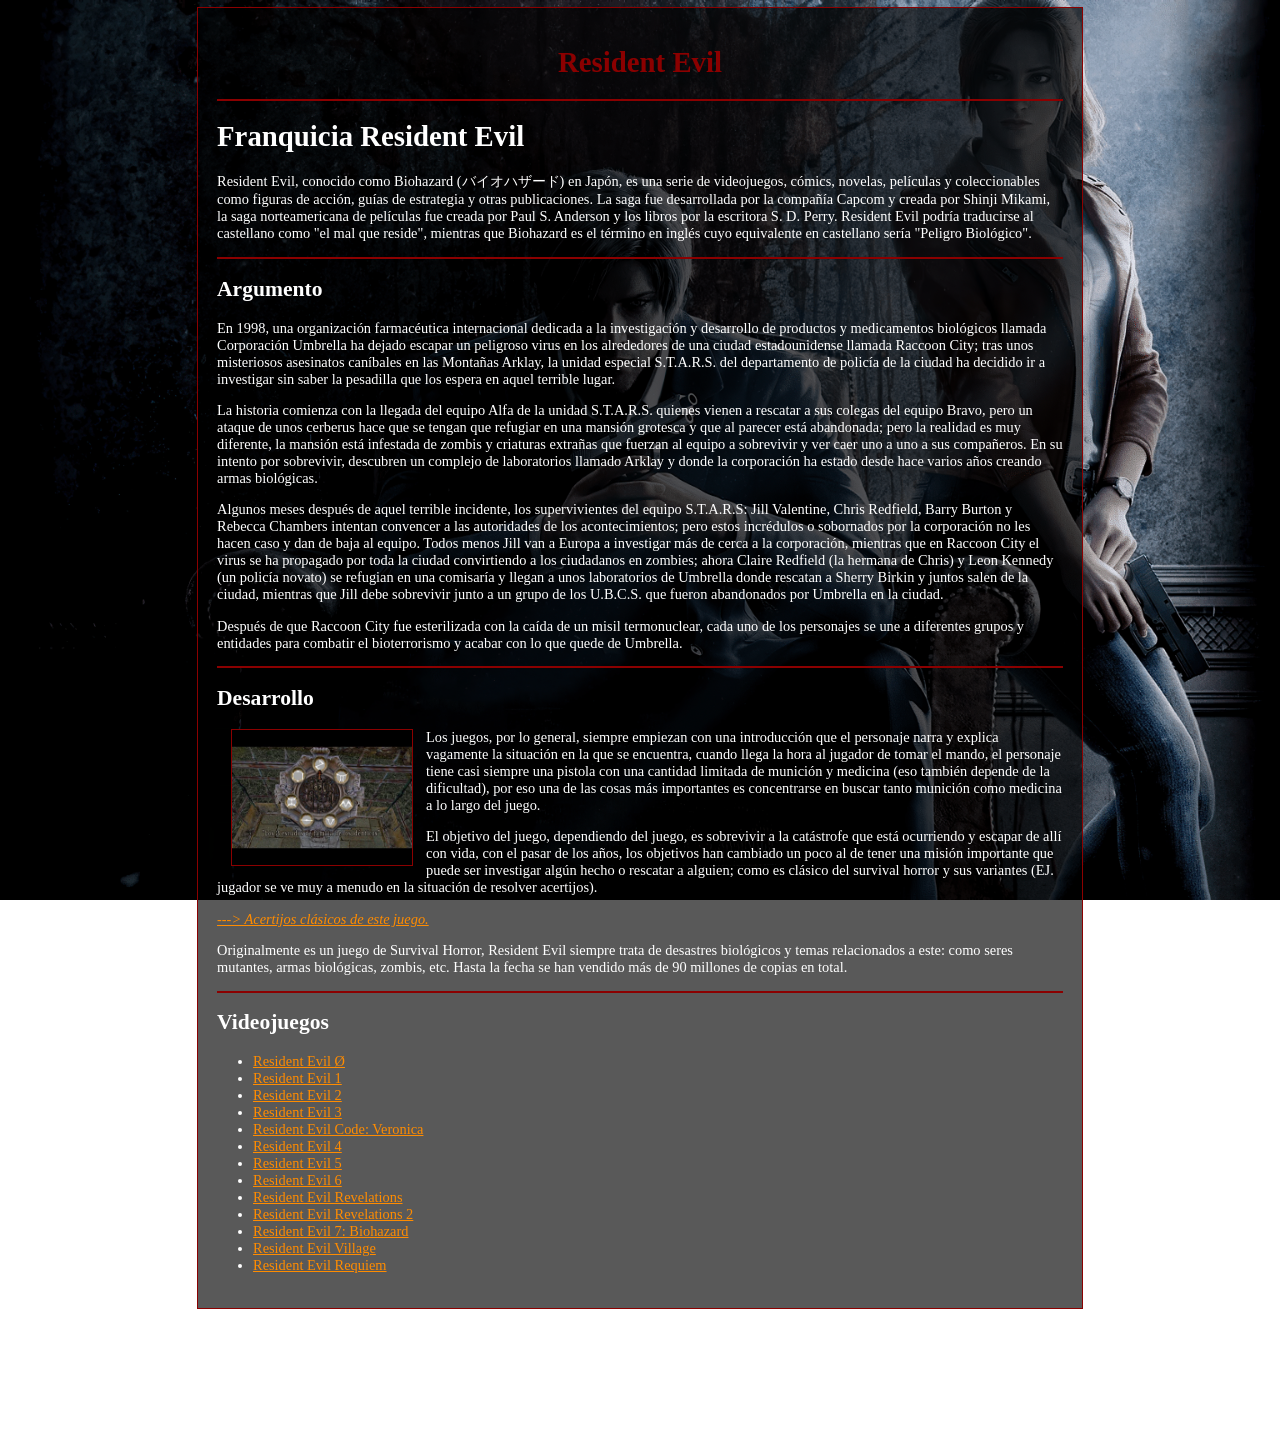
==== index.html @ 5e925d45 "Add files via upload" ====
<!DOCTYPE html>
<html lang="en">
<head>
    <meta charset="UTF-8">
    <meta name="viewport" content="width=device-width, initial-scale=1.0">
    <title>Wiki | Resident Evil</title>
</head>

<body link="darkorange" 
        vlink="darkorange" 
        alink="white" 
        text="white" 
        style="background-image: url('imgs/img1.jpg'); 
                background-size: cover; 
                background-position: center; 
                background-attachment: fixed;
                zoom: 90%;">
    
    <center>
        <table width="70%" cellpadding="20" style="background-color: rgba(0, 0, 0, 0.65); border: 2px solid #8B0000;">
            <tr>
                <td>
                    <h1 align="center" style="color:#8B0000;">Resident Evil</h1>
                    <hr color="#8B0000">

                    <h1>Franquicia Resident Evil</h1>

                    <p>Resident Evil, conocido como Biohazard (バイオハザード) en Japón, es una serie de videojuegos, cómics, novelas, películas y coleccionables como figuras de acción, guías de estrategia y otras publicaciones. La saga fue desarrollada por la compañía Capcom y creada por Shinji Mikami, la saga norteamericana de películas fue creada por Paul S. Anderson y los libros por la escritora S. D. Perry. Resident Evil podría traducirse al castellano como "el mal que reside", mientras que Biohazard es el término en inglés cuyo equivalente en castellano sería "Peligro Biológico".</p>

                    <hr color="#8B0000">
                    
                    <h2>Argumento</h2>

                    <p>En 1998, una organización farmacéutica internacional dedicada a la investigación y desarrollo de productos y medicamentos biológicos llamada Corporación Umbrella ha dejado escapar un peligroso virus en los alrededores de una ciudad estadounidense llamada Raccoon City; tras unos misteriosos asesinatos caníbales en las Montañas Arklay, la unidad especial S.T.A.R.S. del departamento de policía de la ciudad ha decidido ir a investigar sin saber la pesadilla que los espera en aquel terrible lugar.</p>
                    
                    <p>La historia comienza con la llegada del equipo Alfa de la unidad S.T.A.R.S. quienes vienen a rescatar a sus colegas del equipo Bravo, pero un ataque de unos cerberus hace que se tengan que refugiar en una mansión grotesca y que al parecer está abandonada; pero la realidad es muy diferente, la mansión está infestada de zombis y criaturas extrañas que fuerzan al equipo a sobrevivir y ver caer uno a uno a sus compañeros. En su intento por sobrevivir, descubren un complejo de laboratorios llamado Arklay y donde la corporación ha estado desde hace varios años creando armas biológicas.</p>
                    
                    <p>Algunos meses después de aquel terrible incidente, los supervivientes del equipo S.T.A.R.S: Jill Valentine, Chris Redfield, Barry Burton y Rebecca Chambers intentan convencer a las autoridades de los acontecimientos; pero estos incrédulos o sobornados por la corporación no les hacen caso y dan de baja al equipo. Todos menos Jill van a Europa a investigar más de cerca a la corporación, mientras que en Raccoon City el virus se ha propagado por toda la ciudad convirtiendo a los ciudadanos en zombies; ahora Claire Redfield (la hermana de Chris) y Leon Kennedy (un policía novato) se refugian en una comisaría y llegan a unos laboratorios de Umbrella donde rescatan a Sherry Birkin y juntos salen de la ciudad, mientras que Jill debe sobrevivir junto a un grupo de los U.B.C.S. que fueron abandonados por Umbrella en la ciudad.</p>
                    
                    <p>Después de que Raccoon City fue esterilizada con la caída de un misil termonuclear, cada uno de los personajes se une a diferentes grupos y entidades para combatir el bioterrorismo y acabar con lo que quede de Umbrella.</p>

                    <hr color="#8B0000">
                    
                    <h2>Desarrollo</h2>

                    <a href="imgs/img2acertijos.webp">
                        <img src="imgs/img2acertijos.webp" align="left" width="200" hspace="15" style="border: 2px solid #8B0000;">
                    </a>

                    <p>Los juegos, por lo general, siempre empiezan con una introducción que el personaje narra y explica vagamente la situación en la que se encuentra, cuando llega la hora al jugador de tomar el mando, el personaje tiene casi siempre una pistola con una cantidad limitada de munición y medicina (eso también depende de la dificultad), por eso una de las cosas más importantes es concentrarse en buscar tanto munición como medicina a lo largo del juego.</p>
                    
                    <p>El objetivo del juego, dependiendo del juego, es sobrevivir a la catástrofe que está ocurriendo y escapar de allí con vida, con el pasar de los años, los objetivos han cambiado un poco al de tener una misión importante que puede ser investigar algún hecho o rescatar a alguien; como es clásico del survival horror y sus variantes (EJ. jugador se ve muy a menudo en la situación de resolver acertijos).</p>
                    
                    <a href="imgs/img2acertijos.webp">
                        <p><i>---> Acertijos clásicos de este juego.</i></p>
                    </a>
                    
                    <p>Originalmente es un juego de Survival Horror, Resident Evil siempre trata de desastres biológicos y temas relacionados a este: como seres mutantes, armas biológicas, zombis, etc. Hasta la fecha se han vendido más de 90 millones de copias en total.</p>

                    <hr color="#8B0000">
                    
                    <h2>Videojuegos</h2>
                    <ul>
                        <li><a href="Videojuegos/re0/re0.html">Resident Evil Ø</a></li>
                        <li><a href="Videojuegos/re1/re1.html">Resident Evil 1</a></li>
                        <li><a href="Videojuegos/re2/re2.html">Resident Evil 2</a></li>
                        <li><a href="Videojuegos/re3/re3.html">Resident Evil 3</a></li>
                        <li><a href="Videojuegos/recv/recv.html">Resident Evil Code: Veronica</a></li>
                        <li><a href="Videojuegos/re4/re4.html">Resident Evil 4</a></li>
                        <li><a href="Videojuegos/re5/re5.html">Resident Evil 5</a></li>
                        <li><a href="Videojuegos/re6/re6.html">Resident Evil 6</a></li>
                        <li><a href="Videojuegos/rerev1/rev1.html">Resident Evil Revelations</a></li>
                        <li><a href="Videojuegos/rerev2/rev2.html">Resident Evil Revelations 2</a></li>
                        <li><a href="Videojuegos/re7/re7.html">Resident Evil 7: Biohazard</a></li>
                        <li><a href="Videojuegos/re8/re8.html">Resident Evil Village</a></li>
                        <li><a href="Videojuegos/re9/re9.html">Resident Evil Requiem</a></li>
                    </ul>

                </td>
            </tr>
        </table>
    </center>

</body>
</html>
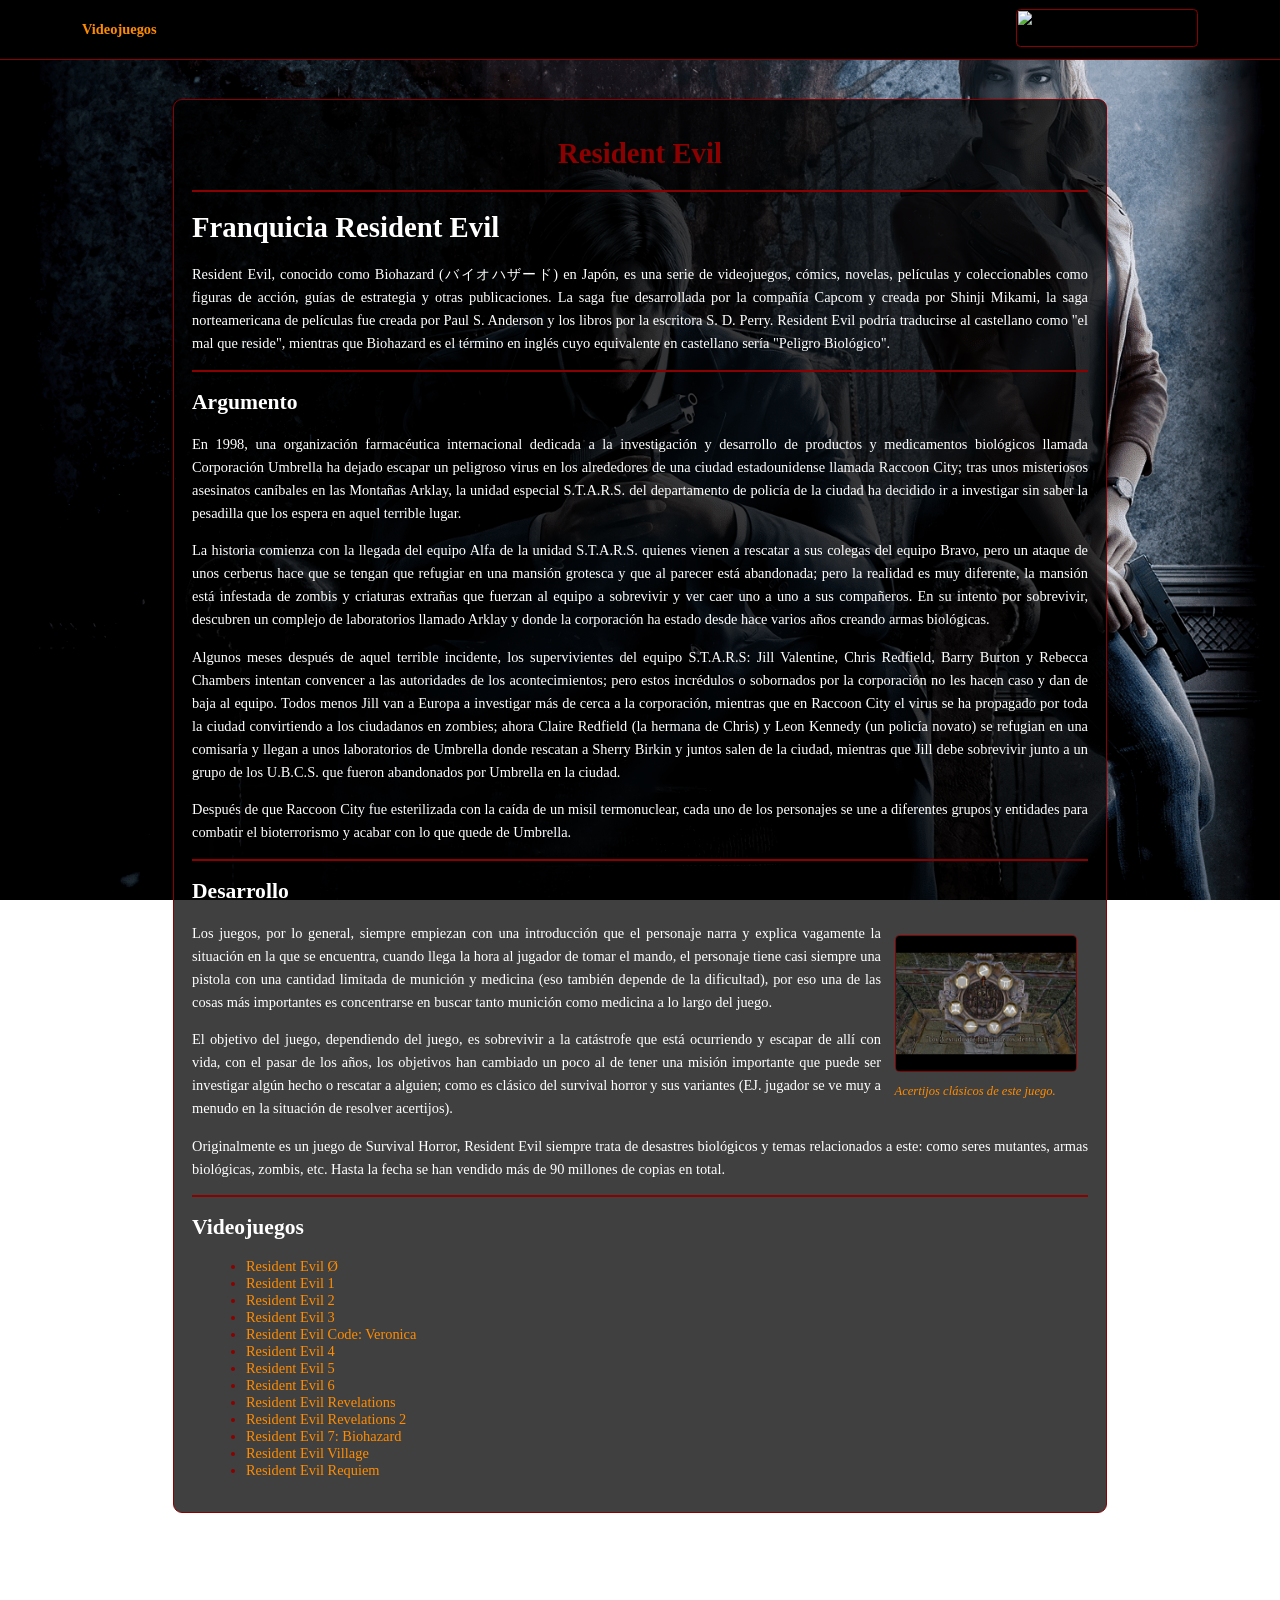
==== commit 46f02706: "Add files via upload" ====
--- a/index.html
+++ b/index.html
@@ -3,21 +3,70 @@
 <head>
     <meta charset="UTF-8">
     <meta name="viewport" content="width=device-width, initial-scale=1.0">
-    <title>Wiki | Resident Evil</title>
+    <title>Resident Evil | Wiki</title>
+    <link rel="stylesheet" href="stilos.css">
+    <style>
+/* MENÚ SUPERIOR */
+.menu {
+    position: fixed;     
+    top: 0;
+    left: 0;
+    width: 100%;
+    background-color: rgb(0, 0, 0);
+    border-bottom: 2px solid #8B0000;
+    padding: 10px 0;
+}
+
+/* CONTENEDOR DEL MENÚ */
+.menu-contenido {
+    width: 90%;
+    margin: auto;
+    display: flex;
+    align-items: center;
+    justify-content: space-between;
+}
+
+/* LINKS */
+.menu a {
+    color: darkorange;
+    text-decoration: none;
+    margin-right: 20px;
+    font-weight: bold;
+}
+
+.menu a:hover {
+    color: white;
+}
+
+/* LOGO A LA DERECHA */
+.logo {
+    height: 40px;
+    
+}
+
+/* ESPACIO PARA QUE NO TAPE EL CONTENIDO */
+.espacio-menu {
+    height: 70px;
+}
+</style>
 </head>
+<body>  
 
-<body link="darkorange" 
-        vlink="darkorange" 
-        alink="white" 
-        text="white" 
-        style="background-image: url('imgs/img1.jpg'); 
-                background-size: cover; 
-                background-position: center; 
-                background-attachment: fixed;
-                zoom: 90%;">
-    
-    <center>
-        <table width="70%" cellpadding="20" style="background-color: rgba(0, 0, 0, 0.65); border: 2px solid #8B0000;">
+    <div class="menu">
+     <div class="menu-contenido">
+        <div>
+            <a href=""></a>
+            <a href="../../index.html">Videojuegos</a>
+        </div>
+        <div>
+            <a href="index.html"><img src="Videojuegos/logo.png" class="logo"> </a>
+        </div>
+
+    </div>
+</div>  
+<div class="espacio-menu"></div>
+
+    <div class="contenedor">
             <tr>
                 <td>
                     <h1 align="center" style="color:#8B0000;">Resident Evil</h1>
@@ -43,17 +92,14 @@
                     
                     <h2>Desarrollo</h2>
 
-                    <a href="imgs/img2acertijos.webp">
-                        <img src="imgs/img2acertijos.webp" align="left" width="200" hspace="15" style="border: 2px solid #8B0000;">
-                    </a>
+                    <div class="imagend">
+                        <a href="imgs/img2acertijos.webp"> <img src="imgs/img2acertijos.webp"> </a>
+                        <p class="caption"><a href="imgs/img2acertijos.webp">Acertijos clásicos de este juego.</p></a>
+                    </div>
 
                     <p>Los juegos, por lo general, siempre empiezan con una introducción que el personaje narra y explica vagamente la situación en la que se encuentra, cuando llega la hora al jugador de tomar el mando, el personaje tiene casi siempre una pistola con una cantidad limitada de munición y medicina (eso también depende de la dificultad), por eso una de las cosas más importantes es concentrarse en buscar tanto munición como medicina a lo largo del juego.</p>
                     
                     <p>El objetivo del juego, dependiendo del juego, es sobrevivir a la catástrofe que está ocurriendo y escapar de allí con vida, con el pasar de los años, los objetivos han cambiado un poco al de tener una misión importante que puede ser investigar algún hecho o rescatar a alguien; como es clásico del survival horror y sus variantes (EJ. jugador se ve muy a menudo en la situación de resolver acertijos).</p>
-                    
-                    <a href="imgs/img2acertijos.webp">
-                        <p><i>---> Acertijos clásicos de este juego.</i></p>
-                    </a>
                     
                     <p>Originalmente es un juego de Survival Horror, Resident Evil siempre trata de desastres biológicos y temas relacionados a este: como seres mutantes, armas biológicas, zombis, etc. Hasta la fecha se han vendido más de 90 millones de copias en total.</p>
 
--- a/stilos.css
+++ b/stilos.css
@@ -0,0 +1,101 @@
+/* Fondo general */
+body {
+    background-image: url('imgs/img1.jpg');
+    background-size: cover;
+    background-position: center;
+    background-attachment: fixed;
+    
+    font-family: 'Times New Roman', Times, serif;
+    margin: 0;
+    zoom: 90%;
+}
+
+/* Contenedor principal */
+.contenedor {
+    width: 70%;
+    margin: 40px auto;
+    padding: 20px;
+    background-color: rgba(0, 0, 0, 0.75);
+    border: 2px solid #8B0000;
+    border-radius: 10px;
+}
+
+/* Títulos */
+h1, h2 {
+    color: white;
+}
+
+/* Texto */
+p {
+    text-align: justify;
+    line-height: 1.6;
+    color: white;
+}
+
+/* Links */
+a {
+    color: rgb(255, 140, 0);
+    text-decoration: none;
+}
+
+i {
+    color: rgb(255, 140, 0);
+    text-decoration: none;
+}
+
+a:hover {
+    color: white;
+}
+
+/* Imágenes */
+img {
+    border: 2px solid #8B0000;
+    border-radius: 5px;
+    width: 200px;
+
+}
+
+/* Listas */
+ul {
+    margin-left: 20px;
+    color:  white;
+}
+
+li {
+    color: #8B0000;
+}
+
+/* Separadores */
+hr {
+    border: 1px solid #8B0000;
+}
+
+@media (max-width: 768px) {
+    table, .contenedor {
+        width: 95%;
+    }
+}
+
+.text-right {
+    text-align: right;
+}
+.imagen {
+    width: 200px;
+    margin: 15px;
+    float: left;
+    text-align: center;
+}
+
+.imagend{
+    width: 200px;
+    margin: 15px;
+    float: right;
+    text-align: center;
+}
+
+
+.caption {
+    font-size: 14px;
+    font-style: italic;
+    margin-top: 5px;
+}
